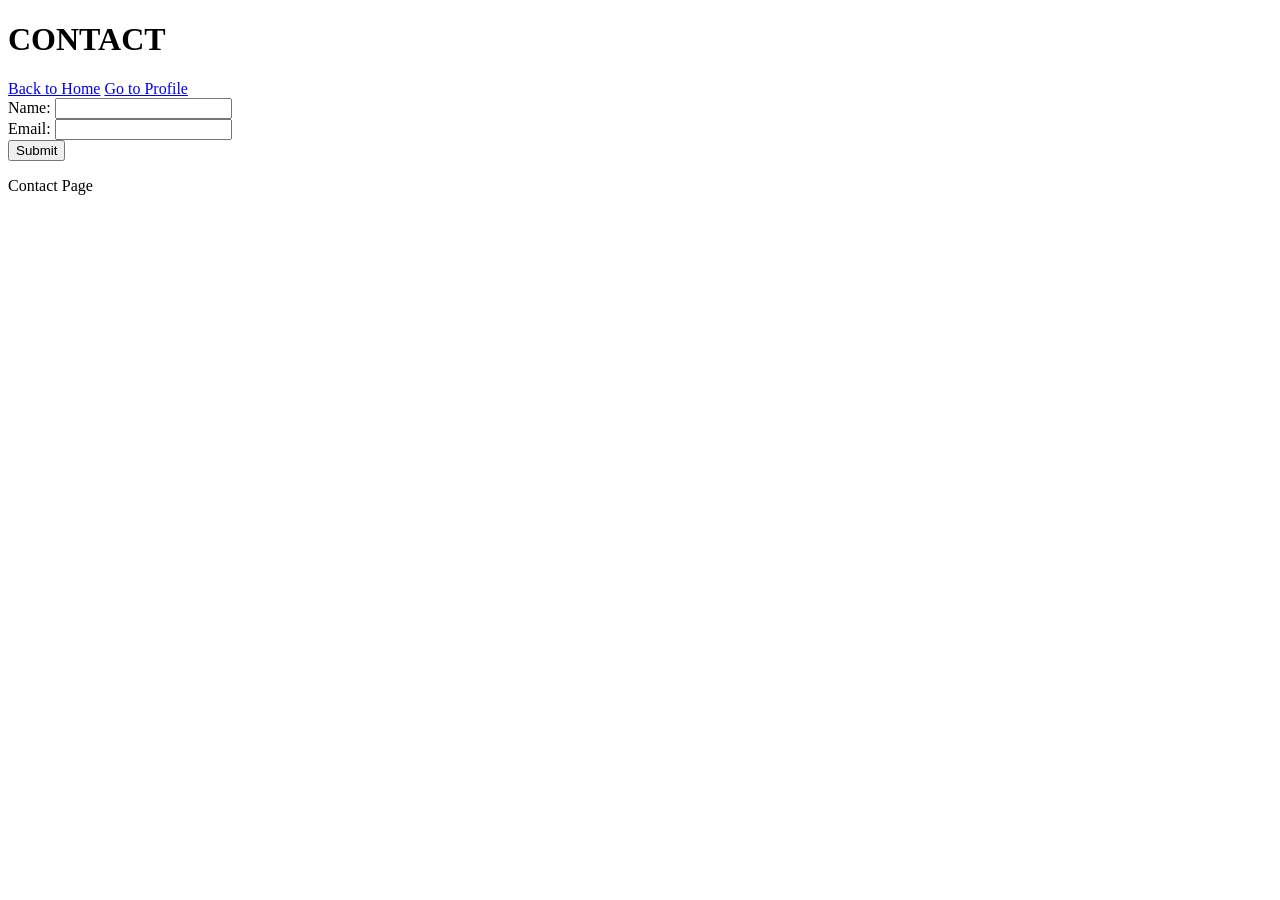
==== contact.html @ f1537f8d "Day 4: Form" ====
<!DOCTYPE html>
<html lang="en">
<head>
    <meta charset="UTF-8">
    <meta name="viewport" content="width=device-width, initial-scale=1.0">
    <title>Contact</title>
</head>
<body>
    <header>
        <h1>CONTACT</h1>

        <nav>
            <a href="/index.html">Back to Home</a>
            <a href="/pages/profile.html">Go to Profile</a>
        </nav>
    </header>

    <main>
        <form>
            <label for="name">Name:</label>
            <input type="text" name="Name" id="name" required minlength="3"><br>
            <label for="email">Email:</label>
            <input type="email" name="Email" id="email" required><br>

            <button type="submit">Submit</button>

        </form>
    </main>    

    <footer>
        <p>Contact Page</p>
    </footer>
        
</body>
</html>
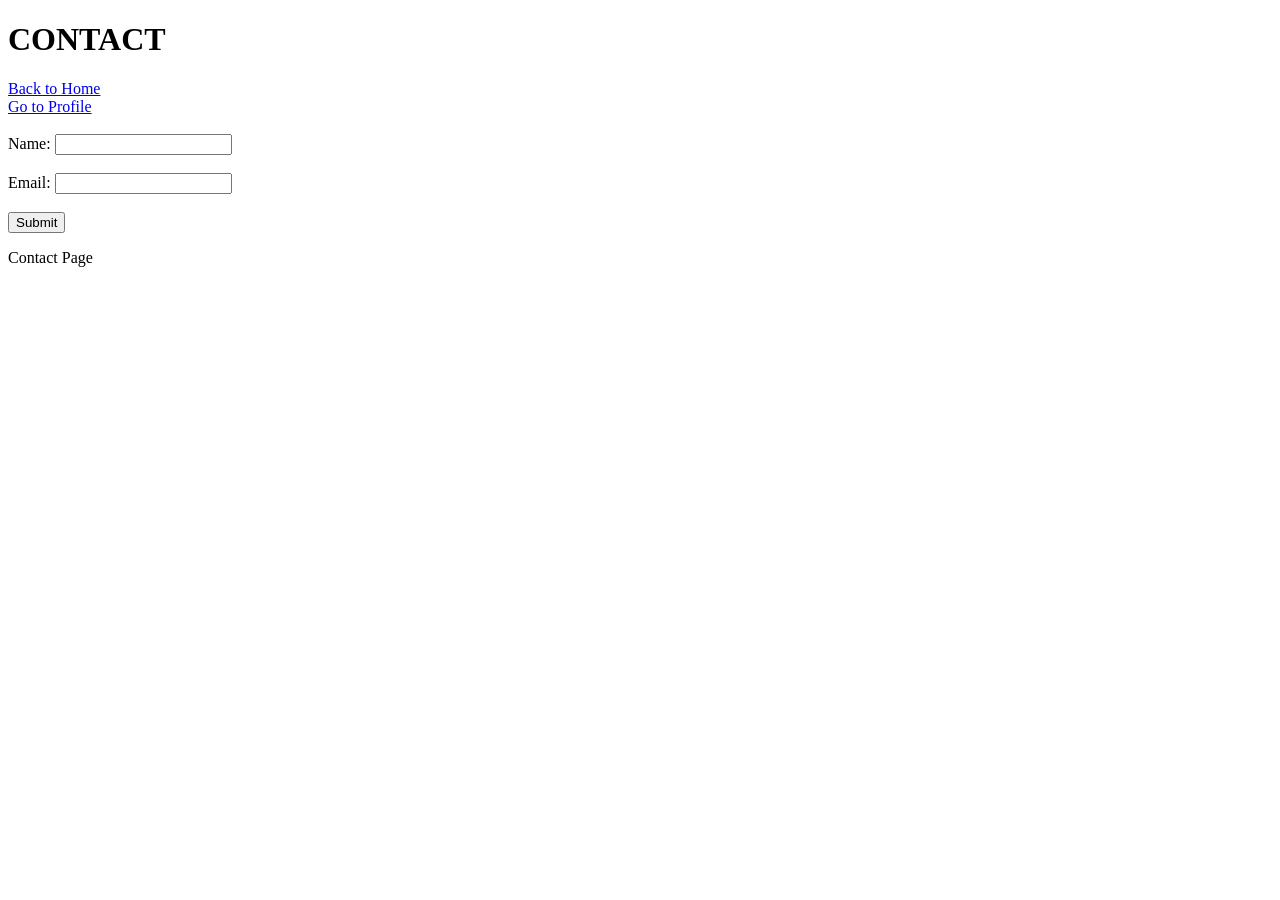
==== commit b0dc2b2b: "Day:5" ====
--- a/contact.html
+++ b/contact.html
@@ -10,17 +10,17 @@
         <h1>CONTACT</h1>
 
         <nav>
-            <a href="/index.html">Back to Home</a>
+            <a href="/index.html">Back to Home</a><br>
             <a href="/pages/profile.html">Go to Profile</a>
         </nav>
     </header>
 
     <main>
         <form>
-            <label for="name">Name:</label>
-            <input type="text" name="Name" id="name" required minlength="3"><br>
+            <br><label for="name">Name:</label>
+            <input type="number" name="name" id="name" ><br><br>
             <label for="email">Email:</label>
-            <input type="email" name="Email" id="email" required><br>
+            <input type="email" name="email" id="email"><br><br>
 
             <button type="submit">Submit</button>
 
